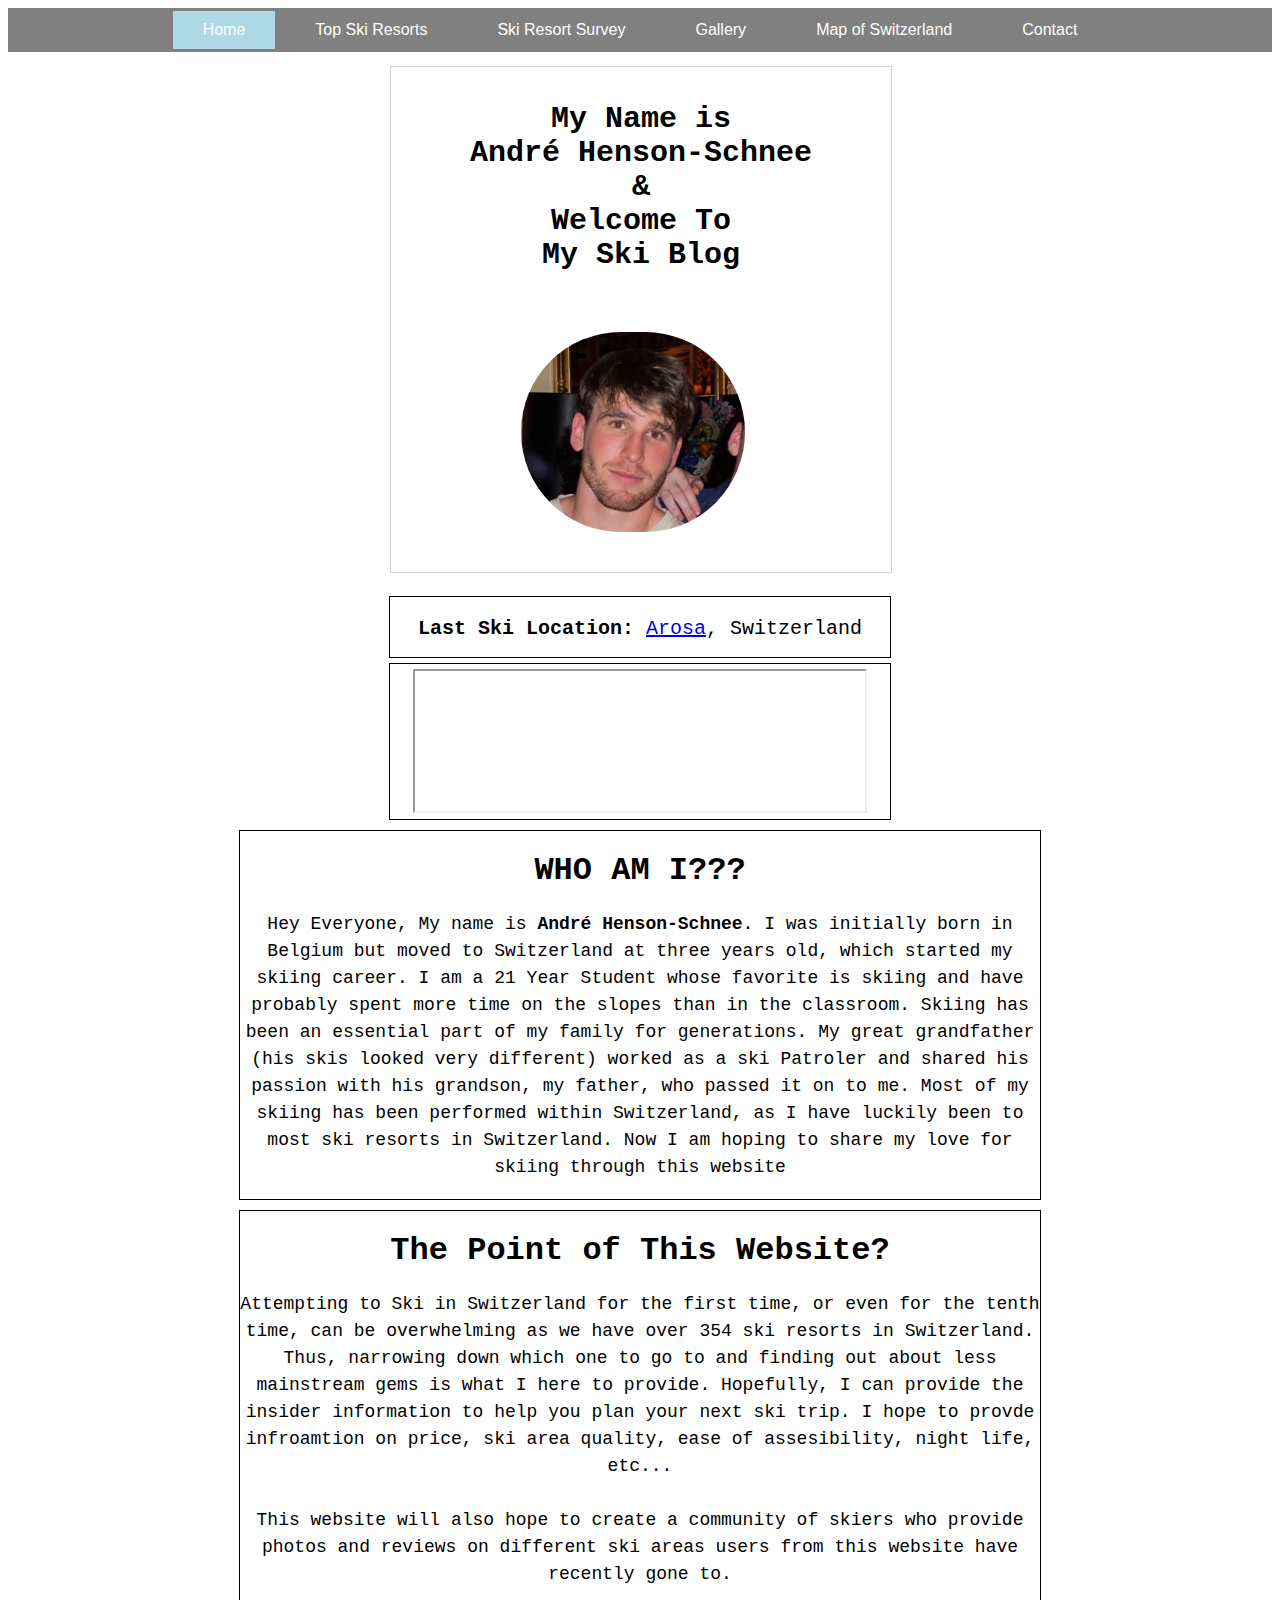
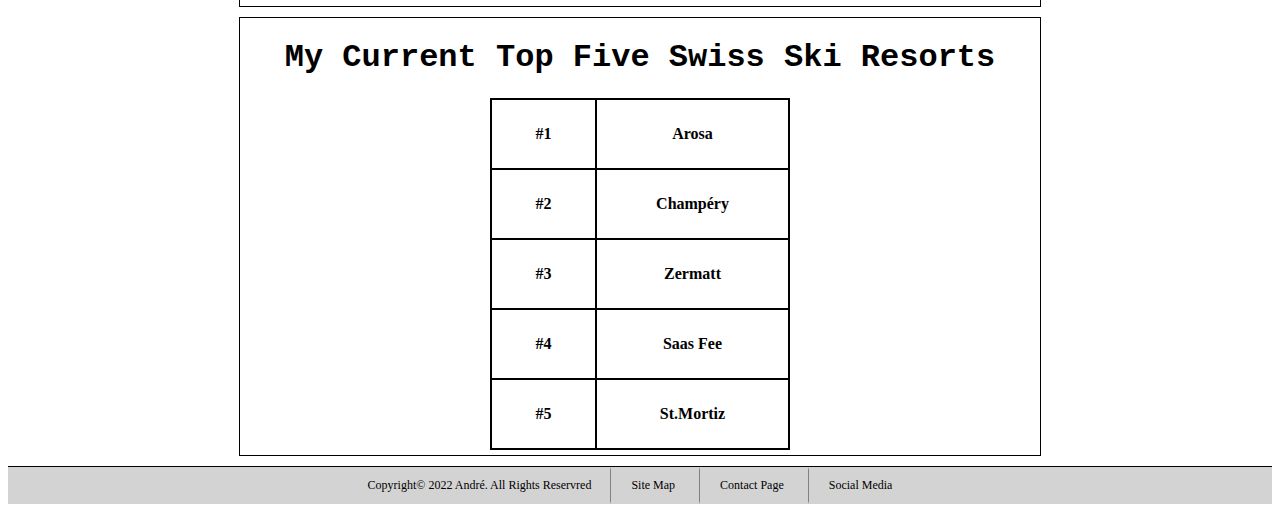
==== index.html @ 982bd433 "Update" ====
<!DOCTYPE html>
<html lang="en">
  <head>
    <meta charset="UTF-8" />
    <meta http-equiv="X-UA-Compatible" content="IE=edge" />
    <meta name="viewport" content="width=device-width, initial-scale=1.0" />
    <title>Index</title>
    <style>
      #background {
        margin-top: 4px;
        background-image: url(/images/Arosa.png);
        height: 530px;
        background-position: center;
        background-repeat: no-repeat;
        background-size: cover;
        position: relative;
      }
      ul.header {
        list-style-type: none;
        margin: 0;
        padding: 0;
        overflow: hidden;
        text-align: center;
        background-color: gray;
      }

      ul.header li {
        display: inline-block;
        border: 3px solid gray;
      }

      ul.header li a {
        display: block;
        text-align: center;
        padding: 10px 30px;
        text-decoration: none;
        color: white;
        font-family: Verdana, Geneva, Tahoma, sans-serif;
      }

      #first {
        background: lightblue;
      }

      li:hover {
        border-bottom: 3px solid purple;
      }

      iframe {
        float: right;
      }
      @keyframes ski {
        from {
          top: 120px;
          left: 80px;
        }
        to {
          top: 1200px;
          left: 80px;
        }
      }

      #skier {
        position: relative;
        animation: ski 10s infinite;
      }

      ul.footer li a {
        color: black;
        font-family: "Times New Roman", Times, serif;
        font-size: 12px;
        display: block;
        text-align: center;
        padding: 8px 20px;
        text-decoration: none;
        border-left: 1px solid grey;
        border-top: 3px solid lightgray;
        border-bottom: 3px solid lightgray;
      }

      ul.footer li {
        color: black;
        font-family: "Times New Roman", Times, serif;
        font-size: 12px;
        display: inline-block;
      }

      ul.footer {
        list-style-type: none;
        margin: 0;
        padding: 0;
        overflow: hidden;
        text-align: center;
        background-color: lightgray;
        border-top: 1px solid black;
      }

      #copyright {
        padding-right: 15px;
      }

      #who {
        border: 1px solid lightgray;
        height: 500px;
        width: 500px;
        margin-left: 250px;
        float: left;
        padding-top: 5px;
      }

      #paddingone {
        height: 10px;
        float: none;
      }

      video {
        margin-right: 20px;
        margin-left: 20px;
        margin-bottom: 20px;
        position: relative;
      }

      #vid {
        float: left;
      }

      div {
        float: none;
      }

      #box {
        margin-right: auto;
        margin-left: auto;
        width: 1000px;
        padding-top: 10px;
      }

      h3 {
        text-align: center;
        font-family: "Courier New", Courier, monospace;
        font-size: 30px;
        top: 50px;
      }

      #headshot {
        height: 200px;
        border-radius: 400px;
        position: relative;
        left: 130px;
        top: 30px;
      }

      h1 {
        text-align: center;
        font-family: "Courier New", Courier, monospace;
      }

      .whoami {
        margin-top: 10px;
        width: 800px;
        margin-left: auto;
        margin-right: auto;
        border: 1px solid black;
        text-align: center;
      }

      .bodyone {
        font-family: "Courier New", Courier, monospace;
        line-height: 1.5;
        font-size: 18px;
        text-align: center;
      }

      #currentlocation {
        width: 500px;
        margin-left: auto;
        margin-right: auto;
        height: 60px;
        border: 1px solid black;
        margin-top: 10px;
        text-align: center;
        font-family: "Courier New", Courier, monospace;
        font-size: 20px;
        
      }

      #frame{
        width: 500px;
        height: 150px;
        border: 1px solid black;
        margin-left: auto;
        margin-right: auto;
        text-align: center;
        margin-top: 5px;
        padding-top: 5px;
       
      }

      table, tr, th{
        border: 2px solid black;
        border-collapse: collapse;
      }

      th{
        padding: 25px
      }

      table{
        display:inline-table;
        margin-bottom: 5px;
        width: 300px;
        
      }

      #frameone{
        float: none;
        display: block;
        height: 140px;
        width: 450px;
        margin:auto;
        align-content: center;
      }

    </style>
  </head>
  <body>
    <div id="headerwidth">
      <ul class="header">
        <li id="first"><a href="#">Home</a></li>
        <li><a href="/pagetwo.html">Top Ski Resorts</a></li>
        <li>
          <a href="/pagethree.html">Ski Resort Survey</a>
        </li>
        <li>
          <a href="/pagefour.html">Gallery</a>
        </li>
        <li>
          <a href="/pagefive.html">Map of Switzerland</a>
        </li>
        <li>
          <a href="/pagesix.html">Contact</a>
        </li>
      </ul>
    </div>
   
    <div id="background">
      <div id="box">
        <div id="who">
          <h3>
            My Name is <br />
            André Henson-Schnee <br />
            & <br />
            Welcome To <br />
            My Ski Blog
          </h3>
          <img src="/images/Headshot.JPG" alt="Image of Me" id="headshot" />
        </div>

        <!-- <div id="vid">
          <video height="510" controls autoplay>
            <source src="/images/IMG_0002 2.mp4" />
          </video>
        </div> -->
      </div>
    </div>

     
    <!-- <img
      src="images/Skier.png"
      alt="Little Skier"
      height="30"
      title="Little Skier"
      id="skier"
    /> -->

    <div id="currentlocation">
      <p>
        <strong>Last Ski Location:</strong>
        <a href="https://arosalenzerheide.swiss/en/Ski-Area/Skiing-Snowboarding"
          >Arosa</a
        >, Switzerland
      </p>

    </div>

    <div id="frame">
    <iframe
    src="https://www.google.com/maps/embed?pb=!1m18!1m12!1m3!1d87457.41705893775!2d9.594785231522065!3d46.76402358600834!2m3!1f0!2f0!3f0!3m2!1i1024!2i768!4f13.1!3m3!1m2!1s0x4784bc5588543edd%3A0x524f0c1d5ee1ca28!2s7050%20Arosa%2C%20Switzerland!5e0!3m2!1sen!2sus!4v1648144658046!5m2!1sen!2sus"
    id="frameone"
    
  ></iframe>
</div>

    <div class="whoami">
      <h1>WHO AM I???</h1>

      <p class="bodyone">
        Hey Everyone, My name is <strong> André Henson-Schnee</strong>. I was
        initially born in Belgium but moved to Switzerland at three years old,
        which started my skiing career. I am a 21 Year Student whose favorite is
        skiing and have probably spent more time on the slopes than in the
        classroom. Skiing has been an essential part of my family for
        generations. My great grandfather (his skis looked very different)
        worked as a ski Patroler and shared his passion with his grandson, my
        father, who passed it on to me. Most of my skiing has been performed
        within Switzerland, as I have luckily been to most ski resorts in
        Switzerland. Now I am hoping to share my love for skiing through this
        website
      </p>
    </div>

    <div class="whoami">
      <h1>The Point of This Website?</h1>

      <p class="bodyone">
        Attempting to Ski in Switzerland for the first time, or even for the
        tenth time, can be overwhelming as we have over 354 ski resorts in
        Switzerland. Thus, narrowing down which one to go to and finding out
        about less mainstream gems is what I here to provide. Hopefully, I can
        provide the insider information to help you plan your next ski trip. I
        hope to provde infroamtion on price, ski area quality, ease of
        assesibility, night life, etc...<br /><br />
        This website will also hope to create a community of skiers who provide
        photos and reviews on different ski areas users from this website have
        recently gone to.
      </p>
    </div>

    <div class="whoami">
      <h1>My Current Top Five Swiss Ski Resorts</h1>

      <table>
        <tr>
          <th>#1</th>
          <th>Arosa</th>
        </tr>

        <tr>
          <th>#2</th>
          <th>Champéry</th>
        </tr>

        <tr>
          <th>#3</th>
          <th>Zermatt</th>
        </tr>

        <tr>
          <th>#4</th>
          <th>Saas Fee</th>
        </tr>

        <tr>
          <th>#5</th>
          <th>St.Mortiz</th>
        </tr>
      </table>

      
    </div>

    <div id="paddingone"></div>

    <div>
      <footer>
        <ul class="footer">
          <li id="copyright">
            Copyright&copy; 2022 André. All Rights Reservred
          </li>
          <li><a href="/pagetwo.html">Site Map</a></li>
          <li><a href="/pagetwo.html">Contact Page</a></li>
          <li><a href="/pagetwo.html">Social Media</a></li>
        </ul>
      </footer>
    </div>
  </body>
</html>
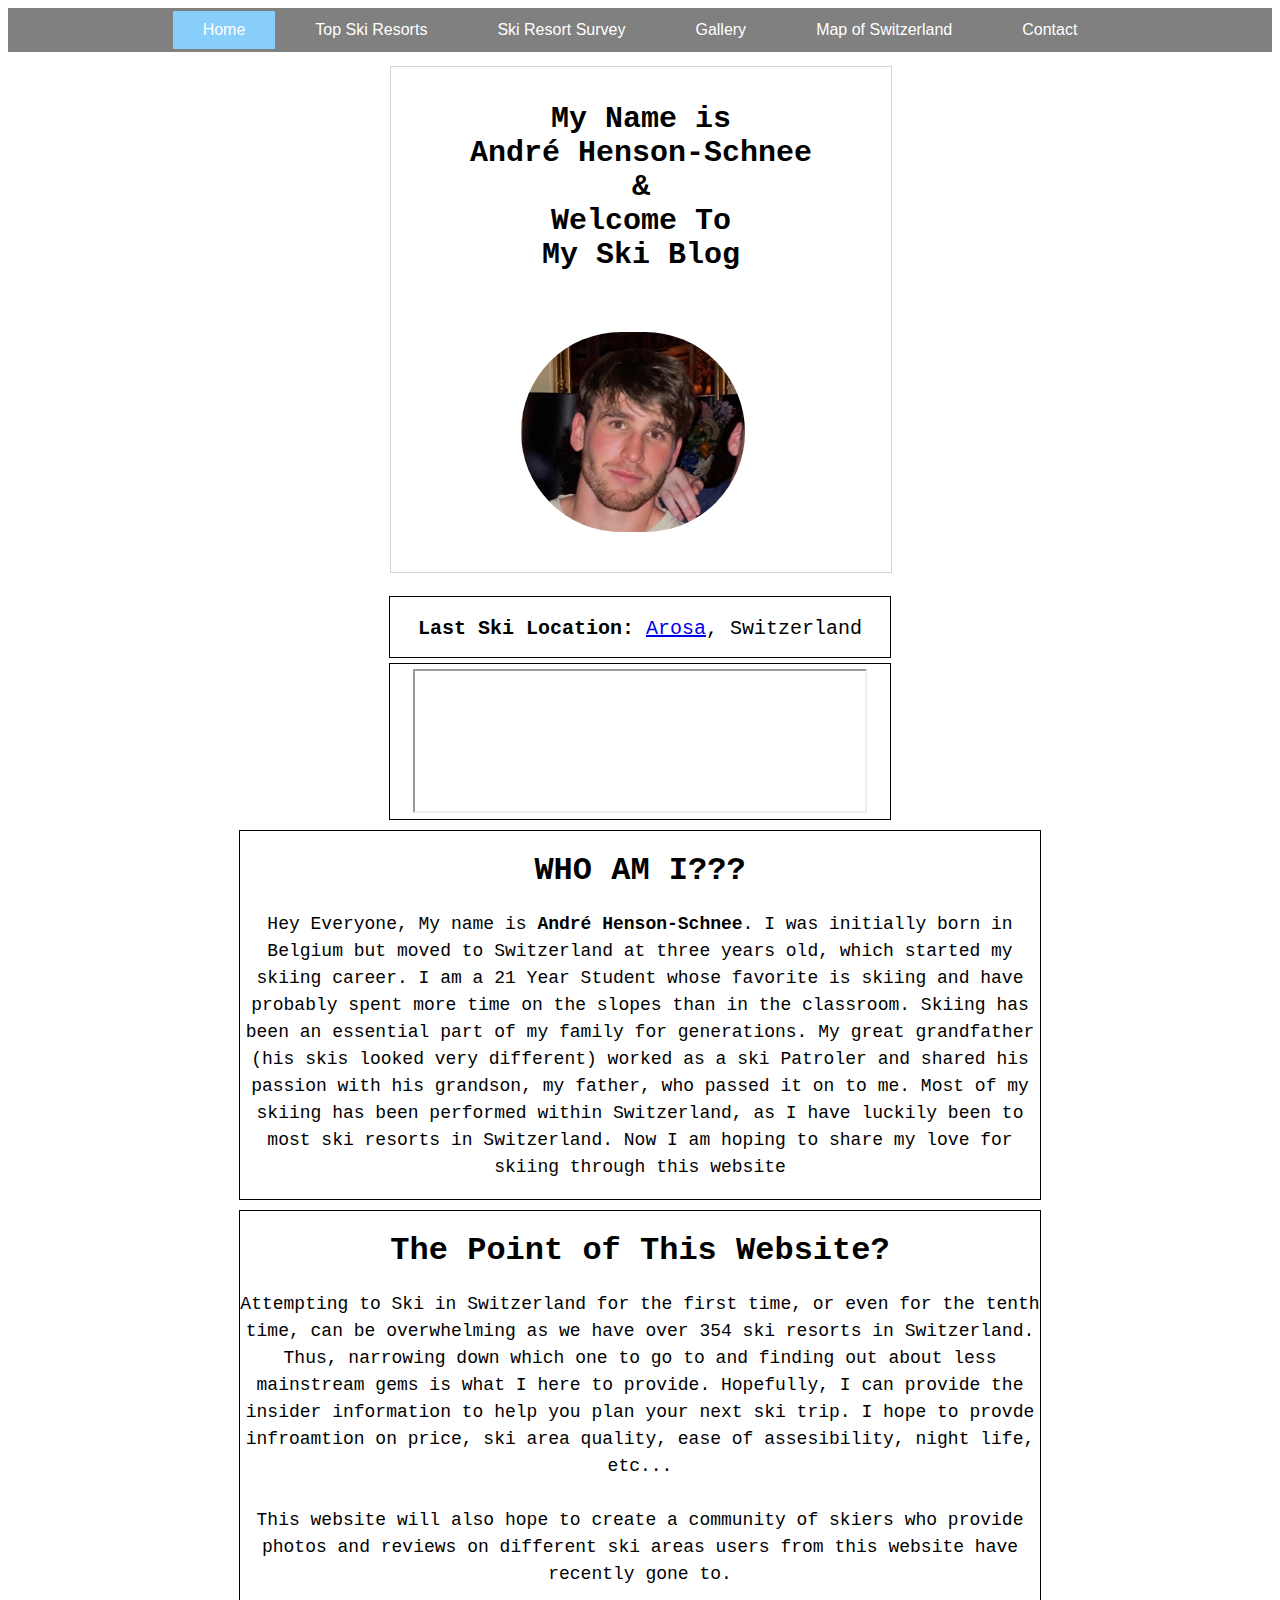
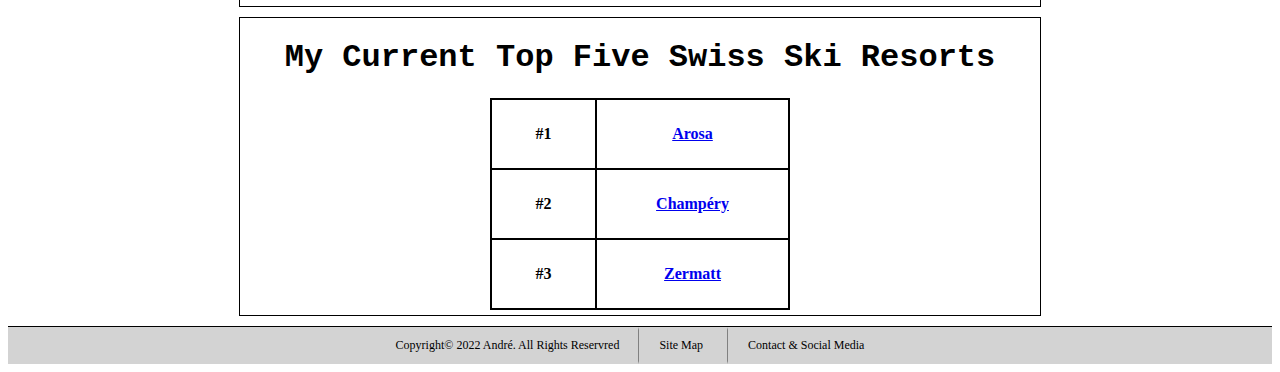
==== commit 22f1711c: "Push" ====
--- a/index.html
+++ b/index.html
@@ -4,7 +4,16 @@
     <meta charset="UTF-8" />
     <meta http-equiv="X-UA-Compatible" content="IE=edge" />
     <meta name="viewport" content="width=device-width, initial-scale=1.0" />
-    <title>Index</title>
+    <meta
+      name="description"
+      content="Helps you find the best ski resorts in Switlzerland, including some hidden gems"
+    />
+    <meta
+      name="keywords"
+      content="Sking,Switzerland,Arosa,Champéry, Zermatt, gems, vallais"
+    />
+    <meta name="author" content="André Henson-Schnee" />
+    <title>Sking In Switzerland</title>
     <style>
       #background {
         margin-top: 4px;
@@ -29,6 +38,10 @@
         border: 3px solid gray;
       }
 
+      ul.header li:hover {
+        border-bottom: 3px solid purple;
+      }
+
       ul.header li a {
         display: block;
         text-align: center;
@@ -39,7 +52,7 @@
       }
 
       #first {
-        background: lightblue;
+        background: lightskyblue;
       }
 
       li:hover {
@@ -48,21 +61,6 @@
 
       iframe {
         float: right;
-      }
-      @keyframes ski {
-        from {
-          top: 120px;
-          left: 80px;
-        }
-        to {
-          top: 1200px;
-          left: 80px;
-        }
-      }
-
-      #skier {
-        position: relative;
-        animation: ski 10s infinite;
       }
 
       ul.footer li a {
@@ -181,10 +179,9 @@
         text-align: center;
         font-family: "Courier New", Courier, monospace;
         font-size: 20px;
-        
-      }
-
-      #frame{
+      }
+
+      #frame {
         width: 500px;
         height: 150px;
         border: 1px solid black;
@@ -193,35 +190,58 @@
         text-align: center;
         margin-top: 5px;
         padding-top: 5px;
-       
-      }
-
-      table, tr, th{
+      }
+
+      table,
+      tr,
+      th {
         border: 2px solid black;
         border-collapse: collapse;
       }
 
-      th{
-        padding: 25px
-      }
-
-      table{
-        display:inline-table;
+      th {
+        padding: 25px;
+      }
+
+      table {
+        display: inline-table;
         margin-bottom: 5px;
         width: 300px;
-        
-      }
-
-      #frameone{
+      }
+
+      #frameone {
         float: none;
         display: block;
         height: 140px;
         width: 450px;
-        margin:auto;
+        margin: auto;
         align-content: center;
       }
-
     </style>
+
+    <!-- I realized after that I could have made the footer
+        and header CSS stuff in one external CSS file to make 
+        sure it is the same on the different pages. 
+        You Learn From Mistakes -->
+
+    <link
+      rel="apple-touch-icon"
+      sizes="180x180"
+      href="/images/apple-touch-icon.png"
+    />
+    <link
+      rel="icon"
+      type="image/png"
+      sizes="32x32"
+      href="/images/favicon-32x32.png"
+    />
+    <link
+      rel="icon"
+      type="image/png"
+      sizes="16x16"
+      href="/images/favicon-16x16.png"
+    />
+    <link rel="manifest" href="images/site.webmanifest" />
   </head>
   <body>
     <div id="headerwidth">
@@ -242,7 +262,7 @@
         </li>
       </ul>
     </div>
-   
+
     <div id="background">
       <div id="box">
         <div id="who">
@@ -264,7 +284,6 @@
       </div>
     </div>
 
-     
     <!-- <img
       src="images/Skier.png"
       alt="Little Skier"
@@ -280,16 +299,16 @@
           >Arosa</a
         >, Switzerland
       </p>
-
     </div>
 
     <div id="frame">
-    <iframe
-    src="https://www.google.com/maps/embed?pb=!1m18!1m12!1m3!1d87457.41705893775!2d9.594785231522065!3d46.76402358600834!2m3!1f0!2f0!3f0!3m2!1i1024!2i768!4f13.1!3m3!1m2!1s0x4784bc5588543edd%3A0x524f0c1d5ee1ca28!2s7050%20Arosa%2C%20Switzerland!5e0!3m2!1sen!2sus!4v1648144658046!5m2!1sen!2sus"
-    id="frameone"
-    
-  ></iframe>
-</div>
+      <iframe
+        src="https://www.google.com/maps/embed?pb=!1m18!1m12!1m3!1d87457.41705893775!2d9.594785231522065!3d46.76402358600834!2m3!1f0!2f0!3f0!3m2!1i1024!2i768!4f13.1!3m3!1m2!1s0x4784bc5588543edd%3A0x524f0c1d5ee1ca28!2s7050%20Arosa%2C%20Switzerland!5e0!3m2!1sen!2sus!4v1648144658046!5m2!1sen!2sus"
+        id="frameone"
+        alt="GoogleMaps of Arosa"
+        title="Map Of Arosa"
+      ></iframe>
+    </div>
 
     <div class="whoami">
       <h1>WHO AM I???</h1>
@@ -332,31 +351,41 @@
       <table>
         <tr>
           <th>#1</th>
-          <th>Arosa</th>
+          <th>
+            <a href="http://127.0.0.1:5500/pagetwo.html#Arosaone">Arosa</a>
+          </th>
         </tr>
 
         <tr>
           <th>#2</th>
-          <th>Champéry</th>
+          <th>
+            <a href="http://127.0.0.1:5500/pagetwo.html#champeryone"
+              >Champéry</a
+            >
+          </th>
         </tr>
 
         <tr>
           <th>#3</th>
-          <th>Zermatt</th>
+          <th>
+            <a href="http://127.0.0.1:5500/pagetwo.html#zermattone">Zermatt</a>
+          </th>
         </tr>
 
-        <tr>
+        <!-- <tr>
           <th>#4</th>
-          <th>Saas Fee</th>
+          <th>
+            <a href="http://127.0.0.1:5500/pagetwo.html#saas">Saas Fee</a>
+          </th>
         </tr>
 
         <tr>
           <th>#5</th>
-          <th>St.Mortiz</th>
-        </tr>
+          <th>
+            <a href="http://127.0.0.1:5500/pagetwo.htmlmortizone">St.Mortiz</a>
+          </th>
+        </tr> -->
       </table>
-
-      
     </div>
 
     <div id="paddingone"></div>
@@ -367,12 +396,10 @@
           <li id="copyright">
             Copyright&copy; 2022 André. All Rights Reservred
           </li>
-          <li><a href="/pagetwo.html">Site Map</a></li>
-          <li><a href="/pagetwo.html">Contact Page</a></li>
-          <li><a href="/pagetwo.html">Social Media</a></li>
+          <li><a href="/sitemap.html">Site Map</a></li>
+          <li><a href="/pagesix.html">Contact & Social Media</a></li>
         </ul>
       </footer>
     </div>
   </body>
 </html>
-
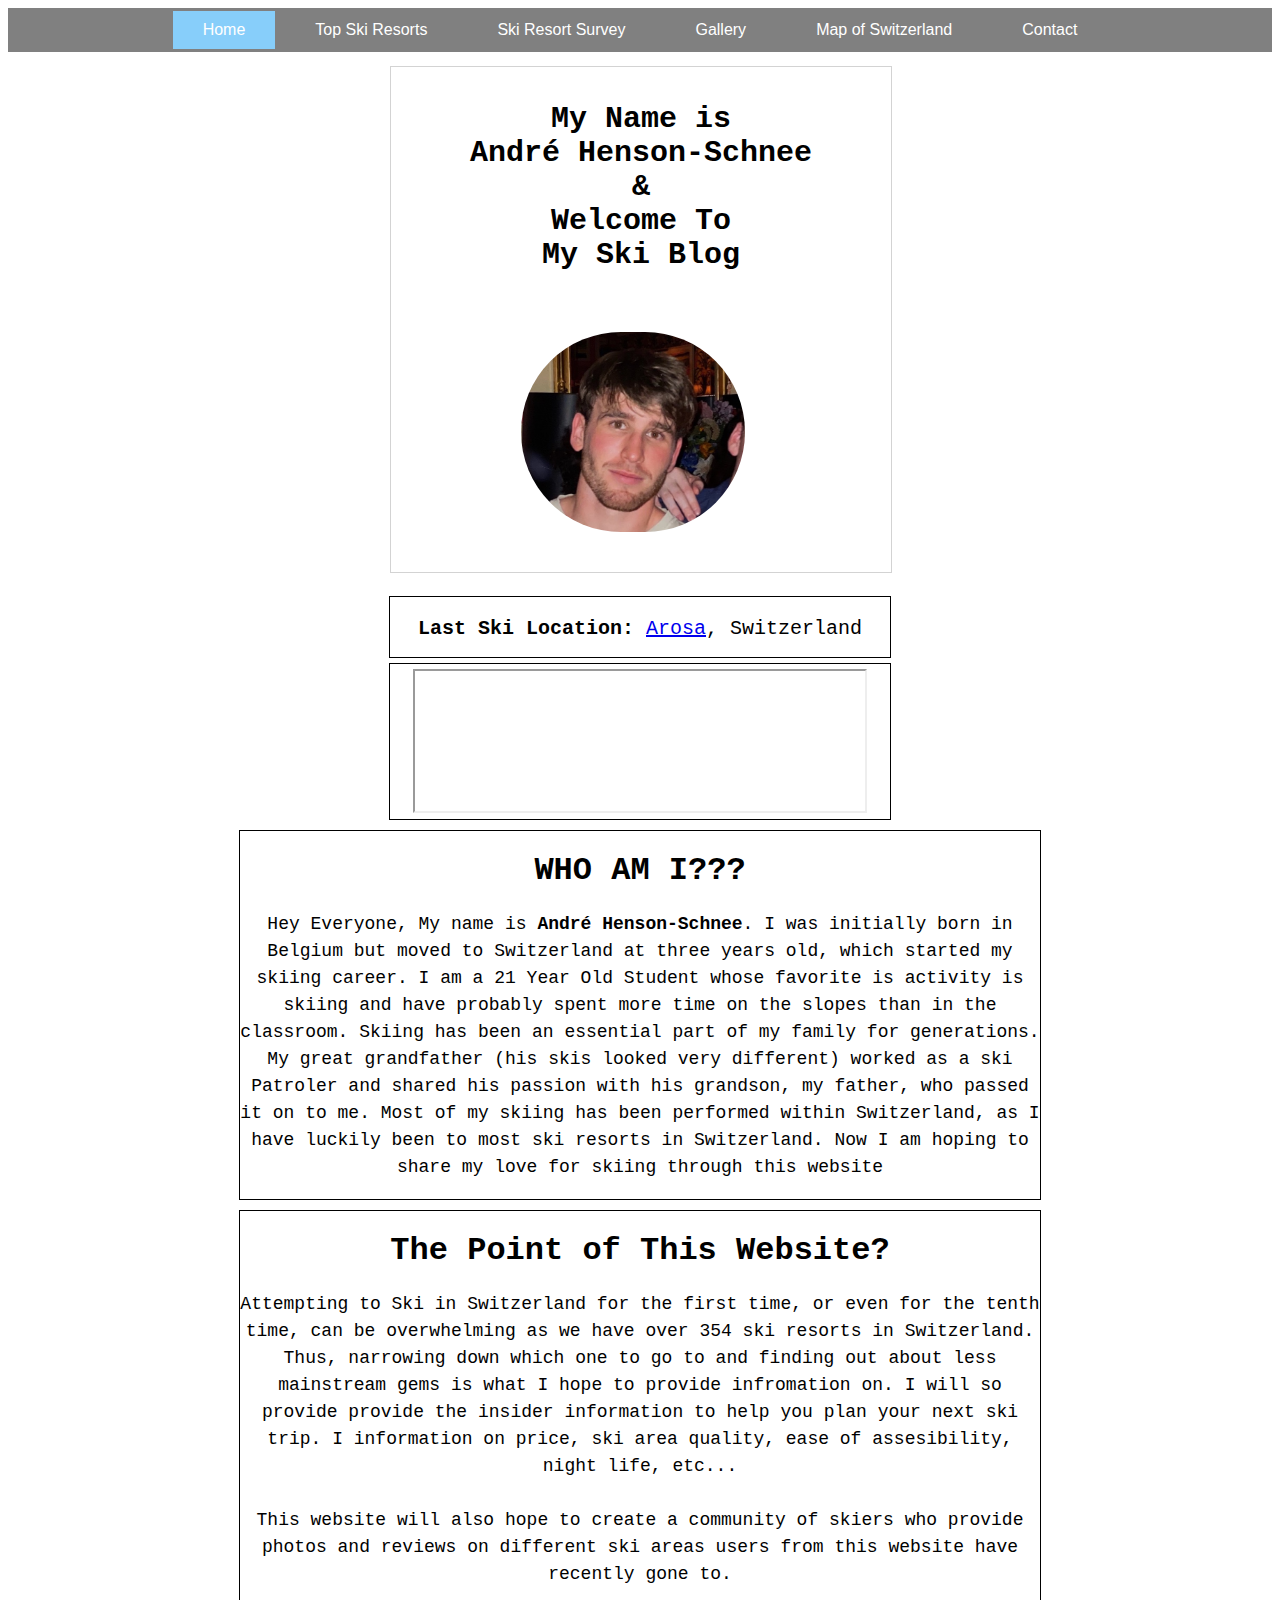
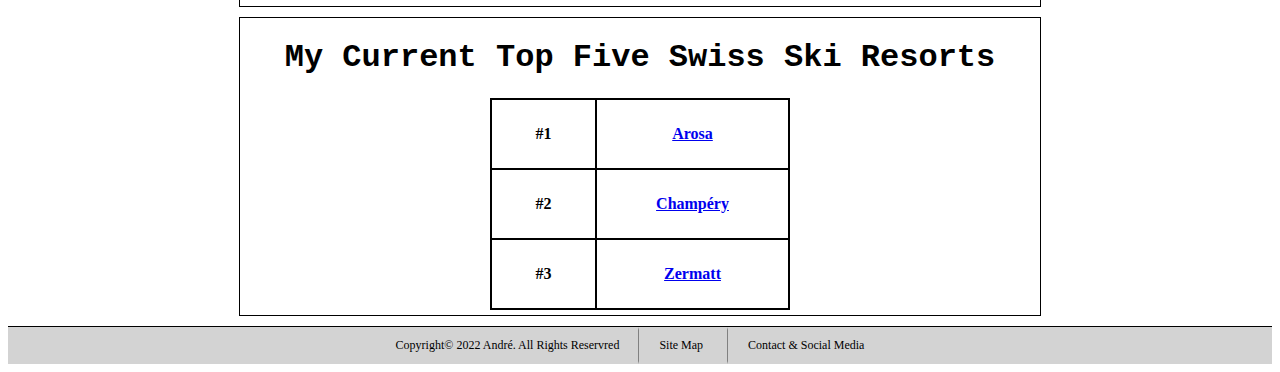
==== commit 87bdb692: "Update" ====
--- a/index.html
+++ b/index.html
@@ -316,8 +316,8 @@
       <p class="bodyone">
         Hey Everyone, My name is <strong> André Henson-Schnee</strong>. I was
         initially born in Belgium but moved to Switzerland at three years old,
-        which started my skiing career. I am a 21 Year Student whose favorite is
-        skiing and have probably spent more time on the slopes than in the
+        which started my skiing career. I am a 21 Year Old Student whose favorite is
+        activity is skiing and have probably spent more time on the slopes than in the
         classroom. Skiing has been an essential part of my family for
         generations. My great grandfather (his skis looked very different)
         worked as a ski Patroler and shared his passion with his grandson, my
@@ -335,9 +335,9 @@
         Attempting to Ski in Switzerland for the first time, or even for the
         tenth time, can be overwhelming as we have over 354 ski resorts in
         Switzerland. Thus, narrowing down which one to go to and finding out
-        about less mainstream gems is what I here to provide. Hopefully, I can
+        about less mainstream gems is what I hope to provide infromation on. I will so provide
         provide the insider information to help you plan your next ski trip. I
-        hope to provde infroamtion on price, ski area quality, ease of
+        information on price, ski area quality, ease of
         assesibility, night life, etc...<br /><br />
         This website will also hope to create a community of skiers who provide
         photos and reviews on different ski areas users from this website have
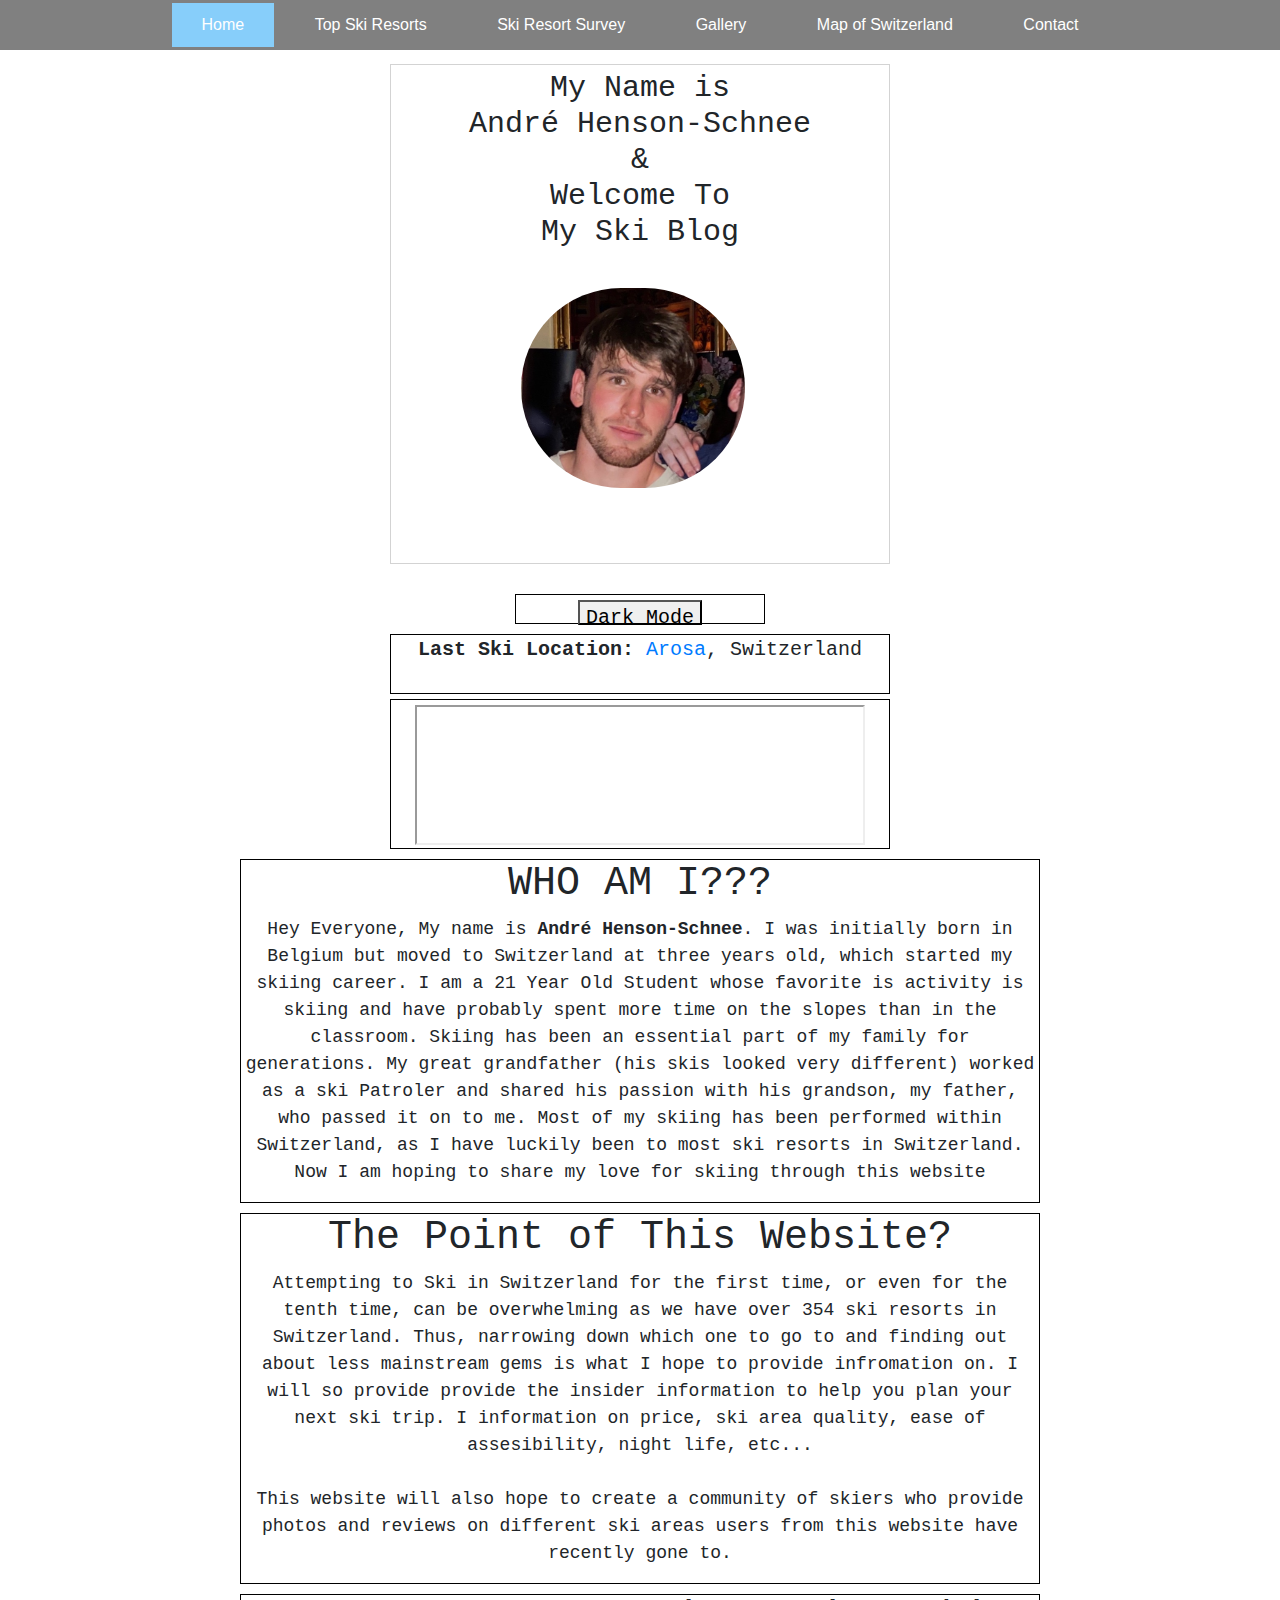
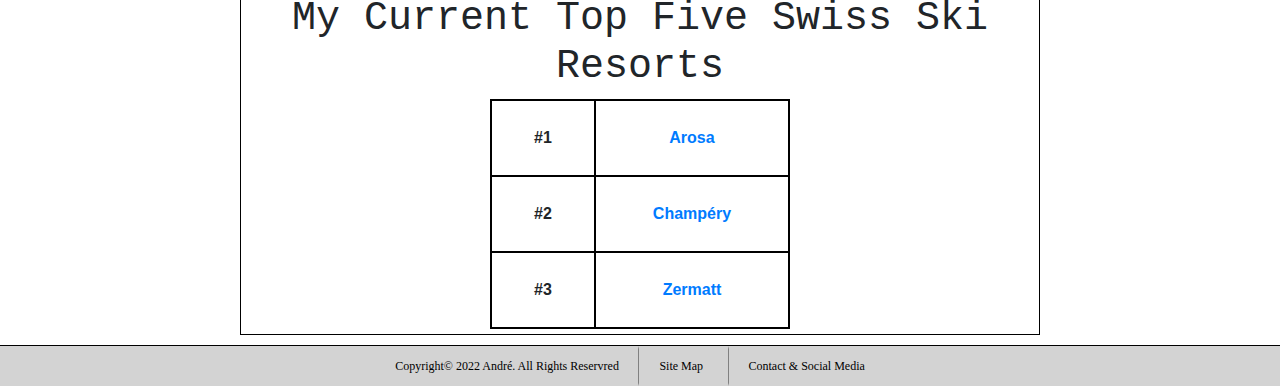
==== commit 4b8632bb: "upate" ====
--- a/index.html
+++ b/index.html
@@ -3,7 +3,7 @@
   <head>
     <meta charset="UTF-8" />
     <meta http-equiv="X-UA-Compatible" content="IE=edge" />
-    <meta name="viewport" content="width=device-width, initial-scale=1.0" />
+    <meta name="viewport" content="width=device-width, initial-scale=1.0, shrink-to-fit=no"/>
     <meta
       name="description"
       content="Helps you find the best ski resorts in Switlzerland, including some hidden gems"
@@ -14,6 +14,7 @@
     />
     <meta name="author" content="André Henson-Schnee" />
     <title>Sking In Switzerland</title>
+    <link rel="stylesheet" href="https://cdn.jsdelivr.net/npm/bootstrap@4.3.1/dist/css/bootstrap.min.css" integrity="sha384-ggOyR0iXCbMQv3Xipma34MD+dH/1fQ784/j6cY/iJTQUOhcWr7x9JvoRxT2MZw1T" crossorigin="anonymous">
     <style>
       #background {
         margin-top: 4px;
@@ -181,6 +182,19 @@
         font-size: 20px;
       }
 
+      #darkmode {
+        width: 250px;
+        margin-left: auto;
+        margin-right: auto;
+        height: 30px;
+        border: 1px solid black;
+        margin-top: 10px;
+        text-align: center;
+        font-family: "Courier New", Courier, monospace;
+        font-size: 20px;
+        padding-top: 5px;
+      }
+
       #frame {
         width: 500px;
         height: 150px;
@@ -216,6 +230,10 @@
         width: 450px;
         margin: auto;
         align-content: center;
+      }
+
+      #buttonone {
+        height: 25px;
       }
     </style>
 
@@ -292,6 +310,10 @@
       id="skier"
     /> -->
 
+    <div id="darkmode">
+      <button type="button" id="buttonone">Dark Mode</button>
+    </div>
+
     <div id="currentlocation">
       <p>
         <strong>Last Ski Location:</strong>
@@ -316,14 +338,14 @@
       <p class="bodyone">
         Hey Everyone, My name is <strong> André Henson-Schnee</strong>. I was
         initially born in Belgium but moved to Switzerland at three years old,
-        which started my skiing career. I am a 21 Year Old Student whose favorite is
-        activity is skiing and have probably spent more time on the slopes than in the
-        classroom. Skiing has been an essential part of my family for
-        generations. My great grandfather (his skis looked very different)
-        worked as a ski Patroler and shared his passion with his grandson, my
-        father, who passed it on to me. Most of my skiing has been performed
-        within Switzerland, as I have luckily been to most ski resorts in
-        Switzerland. Now I am hoping to share my love for skiing through this
+        which started my skiing career. I am a 21 Year Old Student whose
+        favorite is activity is skiing and have probably spent more time on the
+        slopes than in the classroom. Skiing has been an essential part of my
+        family for generations. My great grandfather (his skis looked very
+        different) worked as a ski Patroler and shared his passion with his
+        grandson, my father, who passed it on to me. Most of my skiing has been
+        performed within Switzerland, as I have luckily been to most ski resorts
+        in Switzerland. Now I am hoping to share my love for skiing through this
         website
       </p>
     </div>
@@ -335,9 +357,9 @@
         Attempting to Ski in Switzerland for the first time, or even for the
         tenth time, can be overwhelming as we have over 354 ski resorts in
         Switzerland. Thus, narrowing down which one to go to and finding out
-        about less mainstream gems is what I hope to provide infromation on. I will so provide
-        provide the insider information to help you plan your next ski trip. I
-        information on price, ski area quality, ease of
+        about less mainstream gems is what I hope to provide infromation on. I
+        will so provide provide the insider information to help you plan your
+        next ski trip. I information on price, ski area quality, ease of
         assesibility, night life, etc...<br /><br />
         This website will also hope to create a community of skiers who provide
         photos and reviews on different ski areas users from this website have
@@ -401,5 +423,30 @@
         </ul>
       </footer>
     </div>
+
+    
+    <script>
+      const wholebody = document.querySelector("body");
+
+      function f() {
+        wholebody.style.backgroundColor = "Black";
+        wholebody.style.color = "White";
+        let divs = document.querySelectorAll("div");
+        for (i = 0; i < divs.length; i++) {
+          divs[i].style.borderColor = "white";
+        }
+        let thr = document.querySelectorAll("th");
+        for (i = 0; i < thr.length; i++) {
+          thr[i].style.borderColor = "white";
+        }
+
+      }
+
+      document.getElementById("buttonone").onclick = f;
+    </script>
+
+<script src="https://code.jquery.com/jquery-3.3.1.slim.min.js" integrity="sha384-q8i/X+965DzO0rT7abK41JStQIAqVgRVzpbzo5smXKp4YfRvH+8abtTE1Pi6jizo" crossorigin="anonymous"></script>
+<script src="https://cdn.jsdelivr.net/npm/popper.js@1.14.7/dist/umd/popper.min.js" integrity="sha384-UO2eT0CpHqdSJQ6hJty5KVphtPhzWj9WO1clHTMGa3JDZwrnQq4sF86dIHNDz0W1" crossorigin="anonymous"></script>
+<script src="https://cdn.jsdelivr.net/npm/bootstrap@4.3.1/dist/js/bootstrap.min.js" integrity="sha384-JjSmVgyd0p3pXB1rRibZUAYoIIy6OrQ6VrjIEaFf/nJGzIxFDsf4x0xIM+B07jRM" crossorigin="anonymous"></script>
   </body>
 </html>
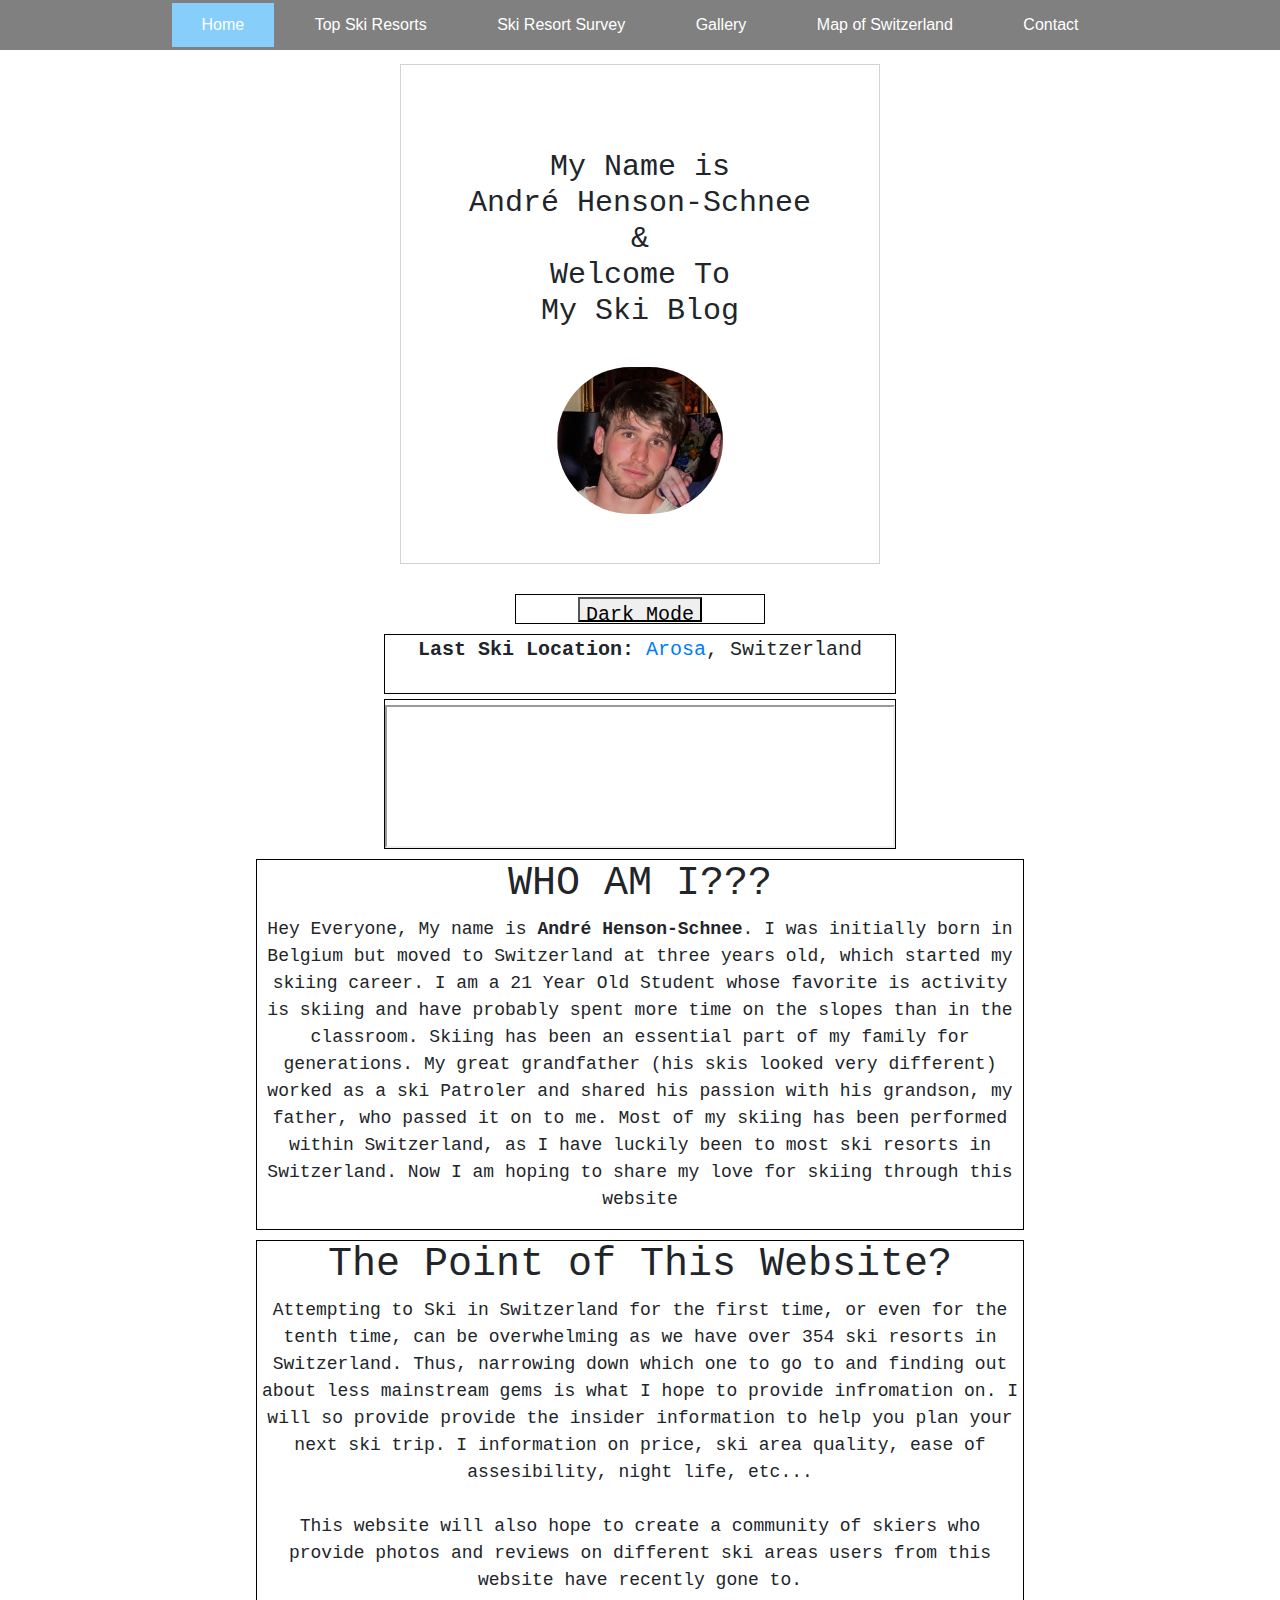
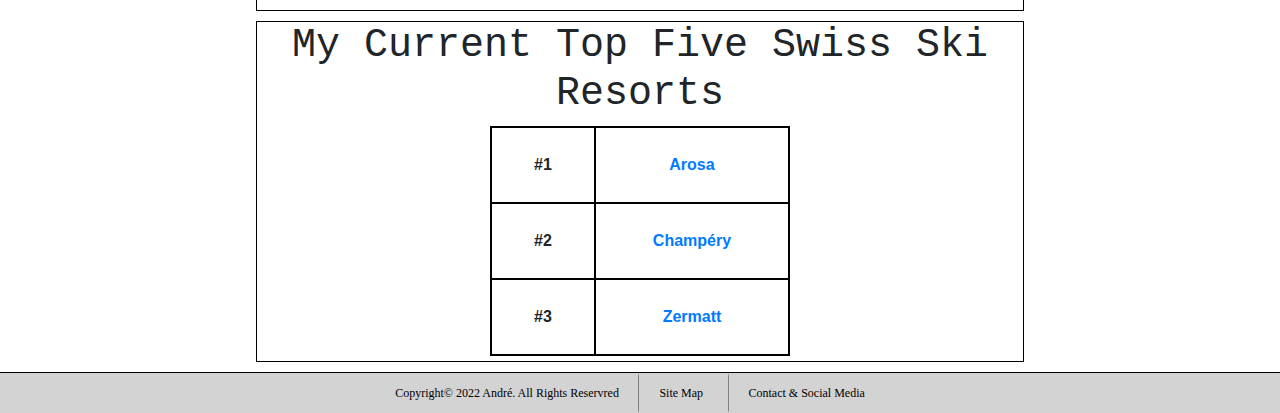
==== commit 5bfb8987: "Update index.html" ====
--- a/index.html
+++ b/index.html
@@ -3,7 +3,10 @@
   <head>
     <meta charset="UTF-8" />
     <meta http-equiv="X-UA-Compatible" content="IE=edge" />
-    <meta name="viewport" content="width=device-width, initial-scale=1.0, shrink-to-fit=no"/>
+    <meta
+      name="viewport"
+      content="width=device-width, initial-scale=1.0, shrink-to-fit=no"
+    />
     <meta
       name="description"
       content="Helps you find the best ski resorts in Switlzerland, including some hidden gems"
@@ -14,7 +17,12 @@
     />
     <meta name="author" content="André Henson-Schnee" />
     <title>Sking In Switzerland</title>
-    <link rel="stylesheet" href="https://cdn.jsdelivr.net/npm/bootstrap@4.3.1/dist/css/bootstrap.min.css" integrity="sha384-ggOyR0iXCbMQv3Xipma34MD+dH/1fQ784/j6cY/iJTQUOhcWr7x9JvoRxT2MZw1T" crossorigin="anonymous">
+    <link
+      rel="stylesheet"
+      href="https://cdn.jsdelivr.net/npm/bootstrap@4.3.1/dist/css/bootstrap.min.css"
+      integrity="sha384-ggOyR0iXCbMQv3Xipma34MD+dH/1fQ784/j6cY/iJTQUOhcWr7x9JvoRxT2MZw1T"
+      crossorigin="anonymous"
+    />
     <style>
       #background {
         margin-top: 4px;
@@ -24,6 +32,7 @@
         background-repeat: no-repeat;
         background-size: cover;
         position: relative;
+        width: 100%;
       }
       ul.header {
         list-style-type: none;
@@ -101,10 +110,12 @@
       #who {
         border: 1px solid lightgray;
         height: 500px;
-        width: 500px;
-        margin-left: 250px;
-        float: left;
+        width: 75%;
         padding-top: 5px;
+        margin-left: auto;
+        margin: auto;
+        align-content: center;
+        text-align: center;
       }
 
       #paddingone {
@@ -130,7 +141,7 @@
       #box {
         margin-right: auto;
         margin-left: auto;
-        width: 1000px;
+        width: 50%;
         padding-top: 10px;
       }
 
@@ -142,10 +153,9 @@
       }
 
       #headshot {
-        height: 200px;
+        height: 30%;
         border-radius: 400px;
         position: relative;
-        left: 130px;
         top: 30px;
       }
 
@@ -156,7 +166,7 @@
 
       .whoami {
         margin-top: 10px;
-        width: 800px;
+        width: 60%;
         margin-left: auto;
         margin-right: auto;
         border: 1px solid black;
@@ -171,7 +181,7 @@
       }
 
       #currentlocation {
-        width: 500px;
+        width: 40%;
         margin-left: auto;
         margin-right: auto;
         height: 60px;
@@ -192,11 +202,11 @@
         text-align: center;
         font-family: "Courier New", Courier, monospace;
         font-size: 20px;
-        padding-top: 5px;
+        padding-top: 2px;
       }
 
       #frame {
-        width: 500px;
+        width: 40%;
         height: 150px;
         border: 1px solid black;
         margin-left: auto;
@@ -226,14 +236,35 @@
       #frameone {
         float: none;
         display: block;
-        height: 140px;
-        width: 450px;
+        height: 100%;
+        width: 100%;
         margin: auto;
         align-content: center;
       }
 
       #buttonone {
         height: 25px;
+      }
+      @media only screen and (max-width: 600px) {
+        .whoami {
+          width: 90%;
+        }
+
+        #currentlocation {
+          width: 80%;
+        }
+
+        #who {
+          width: 80%;
+        }
+
+        #box {
+          width: 100%;
+        }
+
+        #frame {
+          width: 80%;
+        }
       }
     </style>
 
@@ -424,7 +455,6 @@
       </footer>
     </div>
 
-    
     <script>
       const wholebody = document.querySelector("body");
 
@@ -439,14 +469,25 @@
         for (i = 0; i < thr.length; i++) {
           thr[i].style.borderColor = "white";
         }
-
       }
 
       document.getElementById("buttonone").onclick = f;
     </script>
 
-<script src="https://code.jquery.com/jquery-3.3.1.slim.min.js" integrity="sha384-q8i/X+965DzO0rT7abK41JStQIAqVgRVzpbzo5smXKp4YfRvH+8abtTE1Pi6jizo" crossorigin="anonymous"></script>
-<script src="https://cdn.jsdelivr.net/npm/popper.js@1.14.7/dist/umd/popper.min.js" integrity="sha384-UO2eT0CpHqdSJQ6hJty5KVphtPhzWj9WO1clHTMGa3JDZwrnQq4sF86dIHNDz0W1" crossorigin="anonymous"></script>
-<script src="https://cdn.jsdelivr.net/npm/bootstrap@4.3.1/dist/js/bootstrap.min.js" integrity="sha384-JjSmVgyd0p3pXB1rRibZUAYoIIy6OrQ6VrjIEaFf/nJGzIxFDsf4x0xIM+B07jRM" crossorigin="anonymous"></script>
+    <script
+      src="https://code.jquery.com/jquery-3.3.1.slim.min.js"
+      integrity="sha384-q8i/X+965DzO0rT7abK41JStQIAqVgRVzpbzo5smXKp4YfRvH+8abtTE1Pi6jizo"
+      crossorigin="anonymous"
+    ></script>
+    <script
+      src="https://cdn.jsdelivr.net/npm/popper.js@1.14.7/dist/umd/popper.min.js"
+      integrity="sha384-UO2eT0CpHqdSJQ6hJty5KVphtPhzWj9WO1clHTMGa3JDZwrnQq4sF86dIHNDz0W1"
+      crossorigin="anonymous"
+    ></script>
+    <script
+      src="https://cdn.jsdelivr.net/npm/bootstrap@4.3.1/dist/js/bootstrap.min.js"
+      integrity="sha384-JjSmVgyd0p3pXB1rRibZUAYoIIy6OrQ6VrjIEaFf/nJGzIxFDsf4x0xIM+B07jRM"
+      crossorigin="anonymous"
+    ></script>
   </body>
 </html>
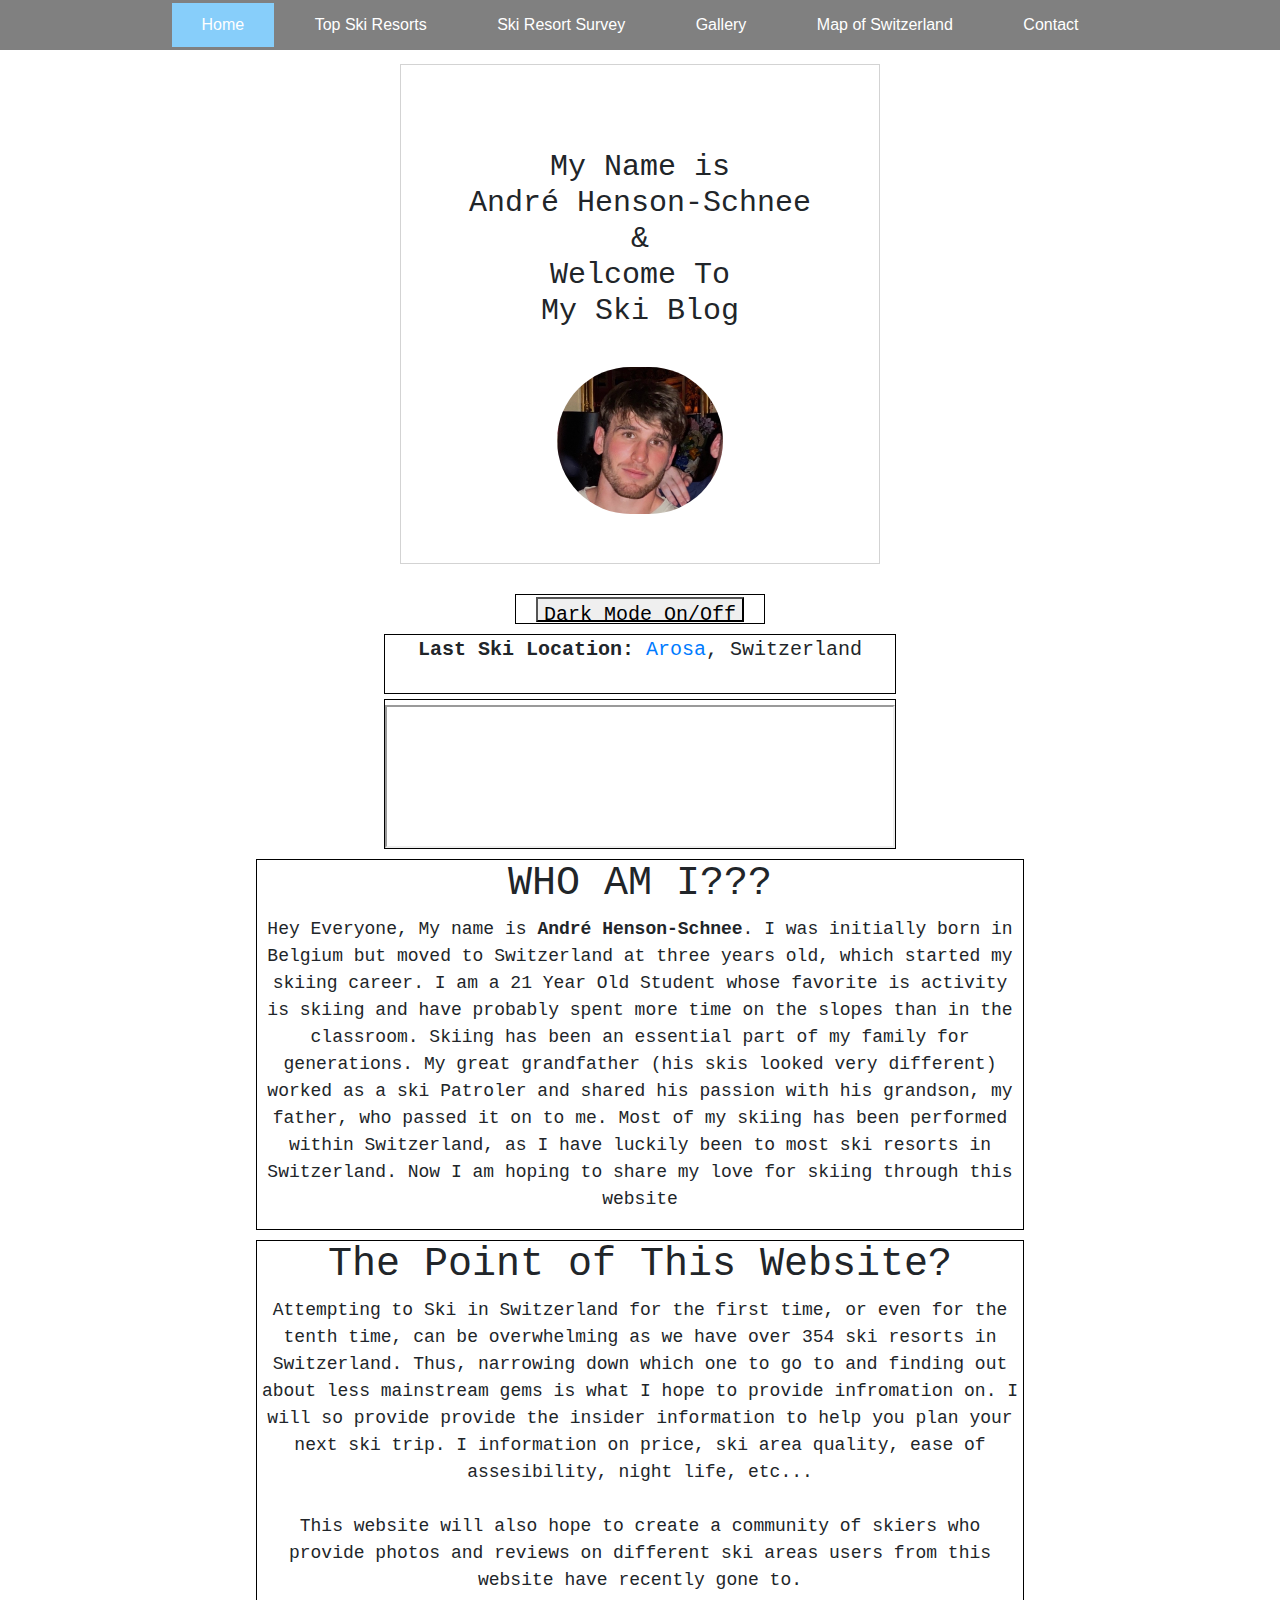
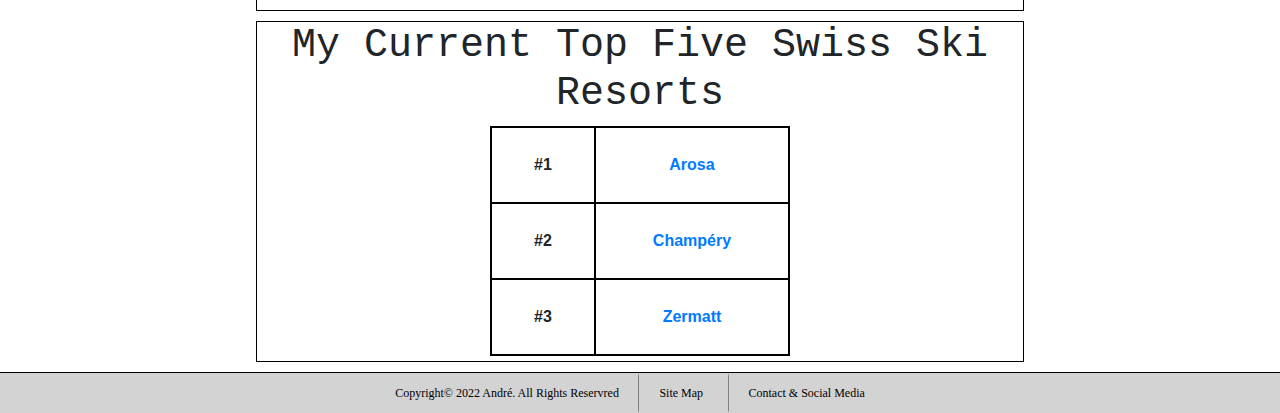
==== commit f8e5ae30: "Update" ====
--- a/index.html
+++ b/index.html
@@ -342,7 +342,7 @@
     /> -->
 
     <div id="darkmode">
-      <button type="button" id="buttonone">Dark Mode</button>
+      <button type="button" id="buttonone">Dark Mode On/Off</button>
     </div>
 
     <div id="currentlocation">
@@ -457,8 +457,10 @@
 
     <script>
       const wholebody = document.querySelector("body");
+      let check = 0
 
       function f() {
+        if(check ===0){
         wholebody.style.backgroundColor = "Black";
         wholebody.style.color = "White";
         let divs = document.querySelectorAll("div");
@@ -468,6 +470,21 @@
         let thr = document.querySelectorAll("th");
         for (i = 0; i < thr.length; i++) {
           thr[i].style.borderColor = "white";
+        }
+        check = 1
+        }
+        else{
+          wholebody.style.backgroundColor = "White";
+        wholebody.style.color = "Black";
+        let divs = document.querySelectorAll("div");
+        for (i = 0; i < divs.length; i++) {
+          divs[i].style.borderColor = "Black";
+        }
+        let thr = document.querySelectorAll("th");
+        for (i = 0; i < thr.length; i++) {
+          thr[i].style.borderColor = "Black";
+        }
+        check = 0
         }
       }
 
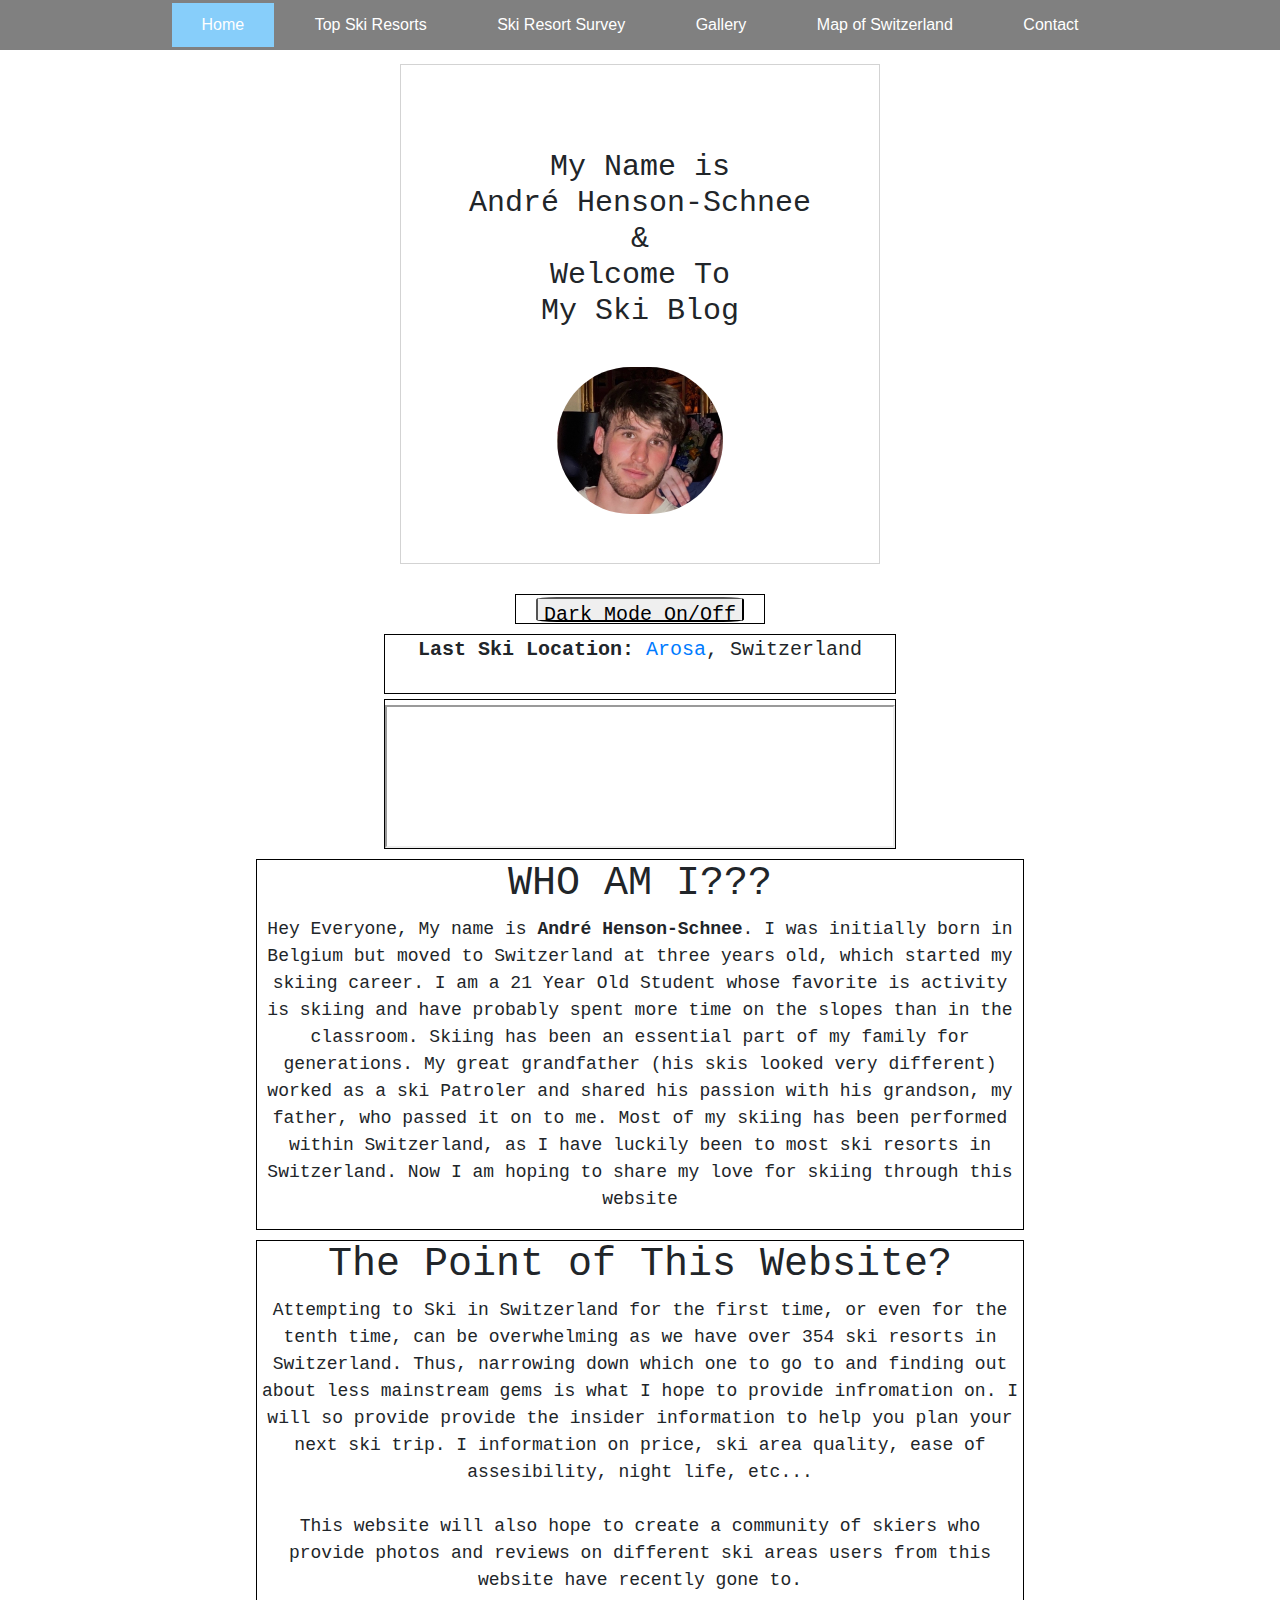
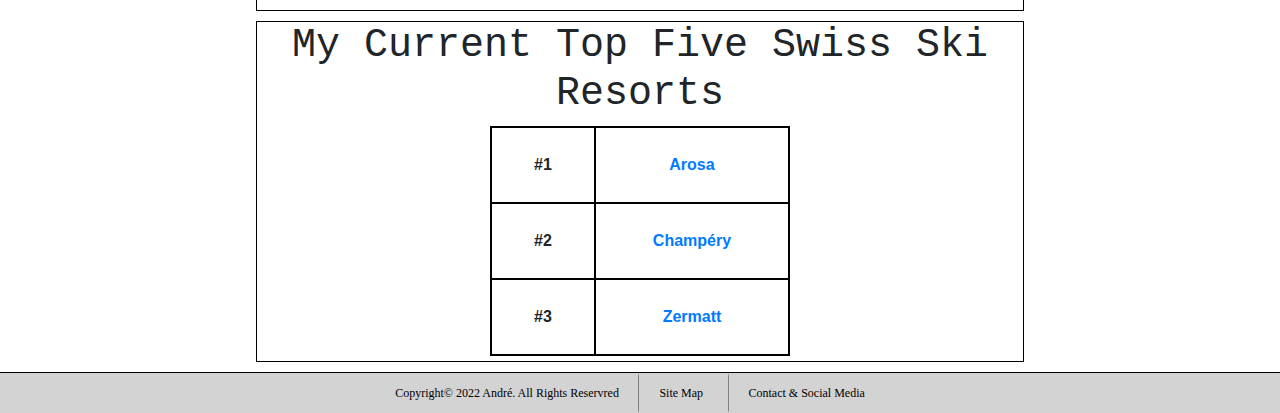
==== commit 519a155c: "final" ====
--- a/index.html
+++ b/index.html
@@ -243,7 +243,9 @@
       }
 
       #buttonone {
-        height: 25px;
+        height: 95%;
+        border-radius: 10%;
+        text-align: center;
       }
       @media only screen and (max-width: 600px) {
         .whoami {
@@ -265,6 +267,8 @@
         #frame {
           width: 80%;
         }
+
+
       }
     </style>
 
